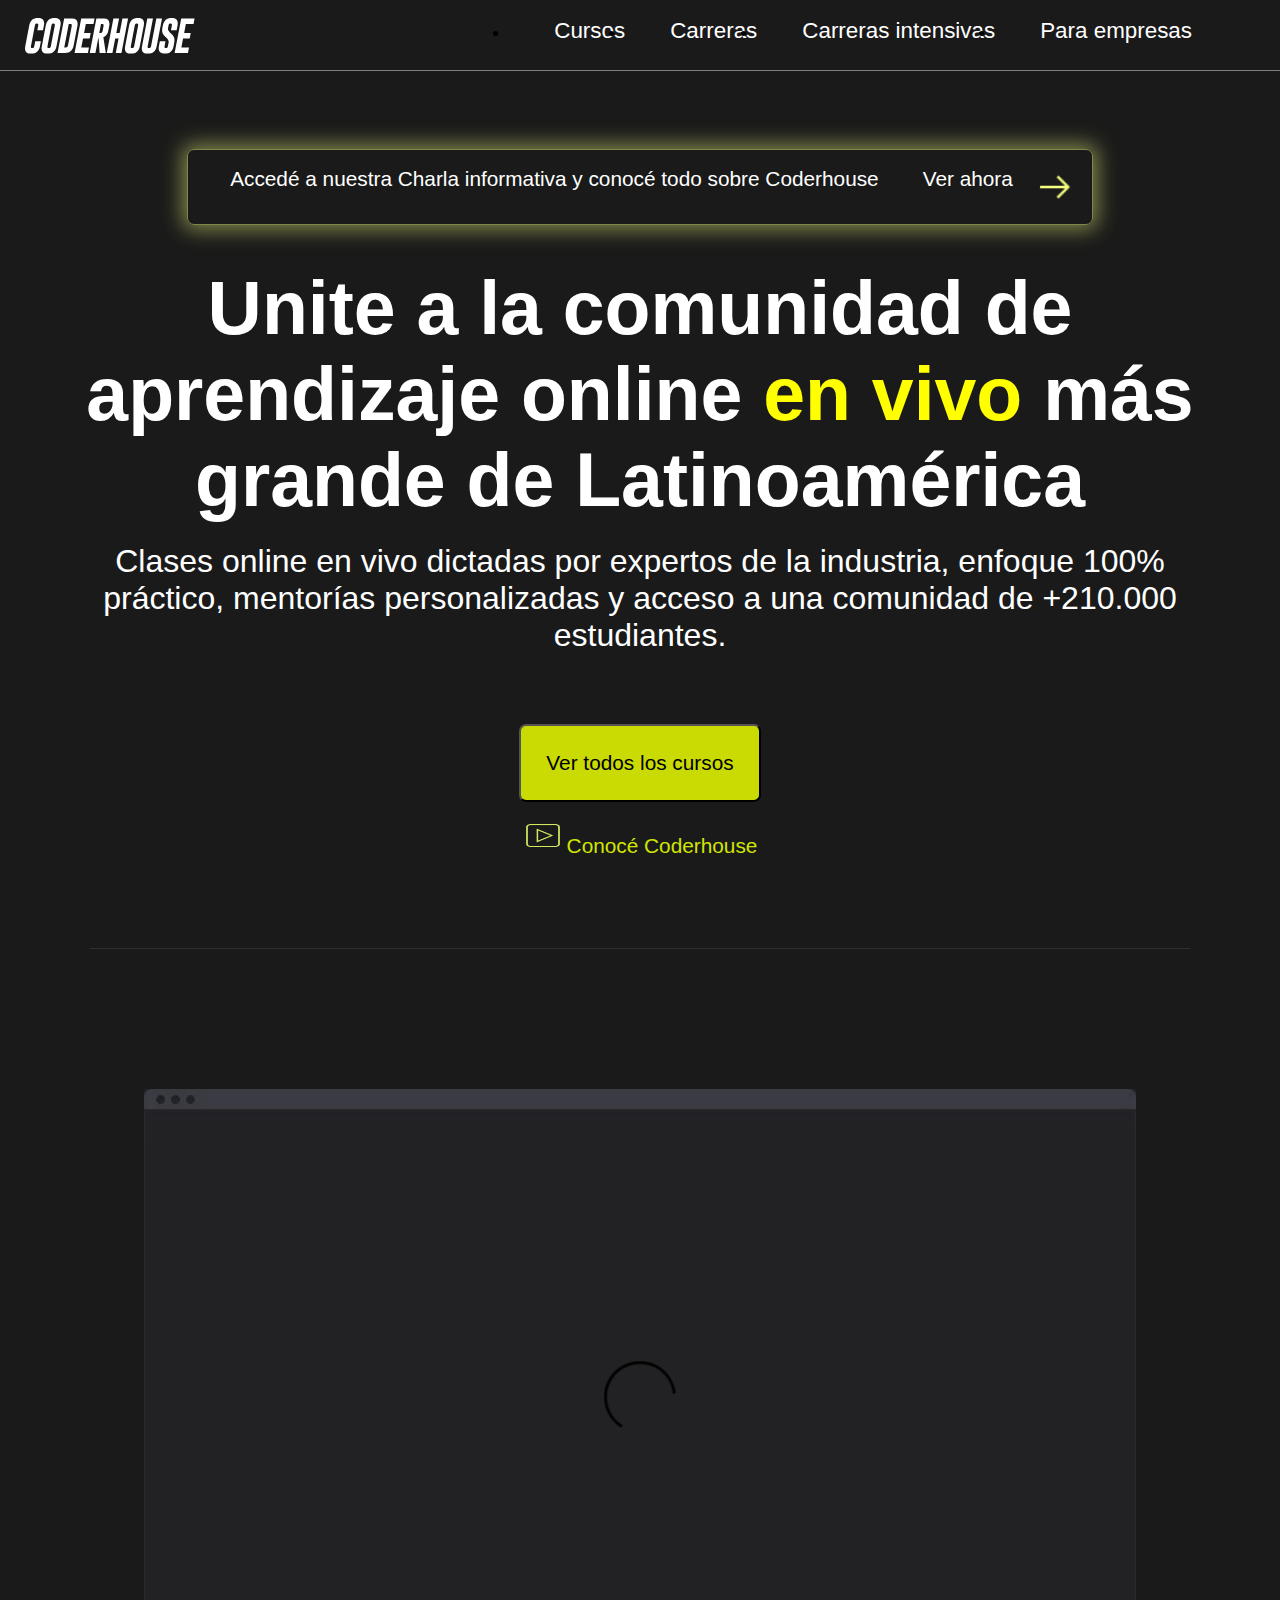
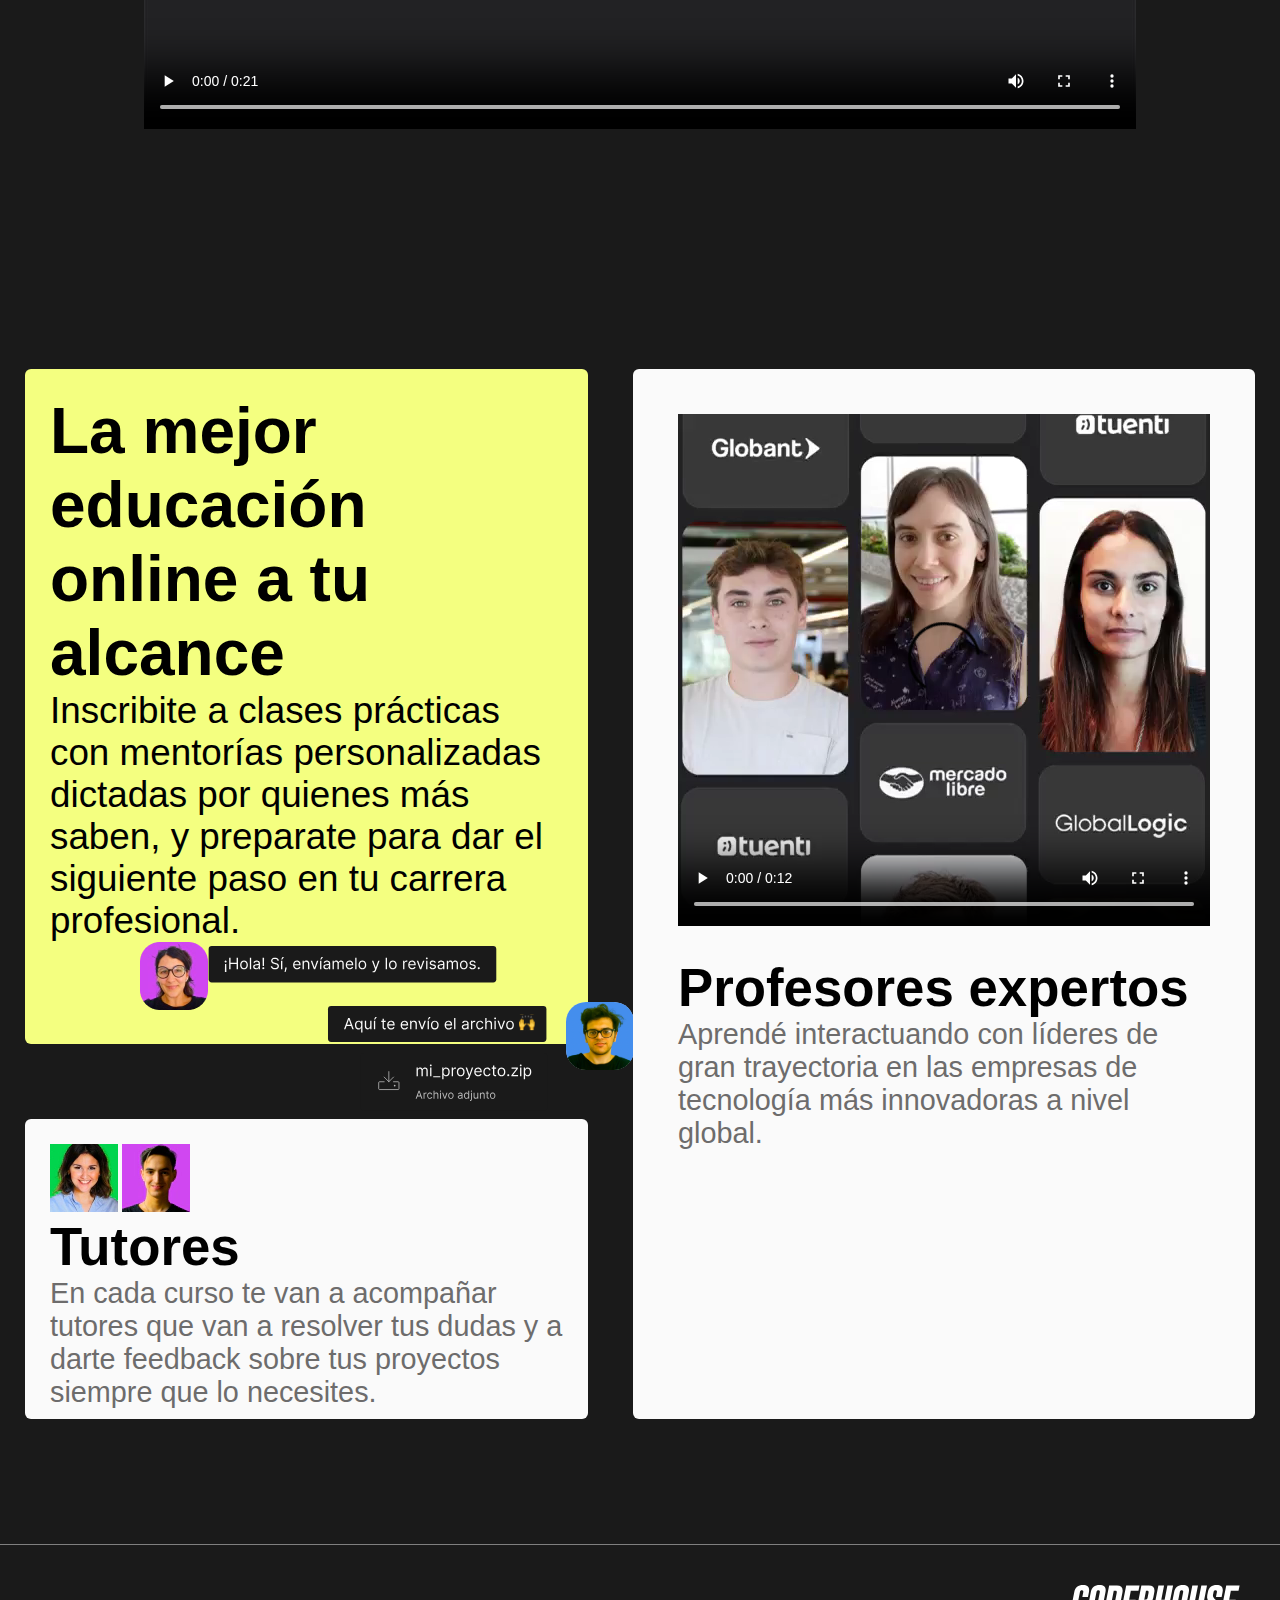
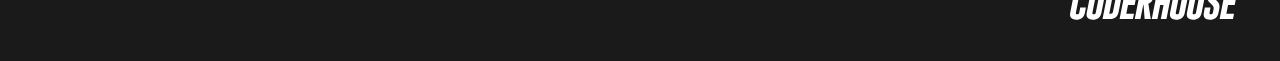
==== index.html @ 82871aa7 "Index casi terminado" ====
<!DOCTYPE html>
<html lang="en">

<head>
    <meta charset="UTF-8">
    <meta name="viewport" content="width=device-width, initial-scale=1.0">
    <title>Entregable 2 | CoderHouse</title>

    <!--link bootstrap-->
    <link href="https://cdn.jsdelivr.net/npm/bootstrap@5.3.2/dist/css/bootstrap.min.css" rel="stylesheet"
        integrity="sha384-T3c6CoIi6uLrA9TneNEoa7RxnatzjcDSCmG1MXxSR1GAsXEV/Dwwykc2MPK8M2HN" crossorigin="anonymous">
    <!--link css-->
    <link rel="stylesheet" href="../css/style.css">
    
</head>

<body>
    <!-- ---------------HEADER--------------- -->
    <header class="container border-divLines">
        <nav> <!-- Imagen y Titulos -->
            <img src="assets/ch.svg" alt="logo coder" class="logocoder">
            <ul>
                <li><a href="">Cursos</a></li>
                <li><a href="">Carreras</a></li>
                <li><a href="">Carreras intensivas</a></li>
                <li><a href="">Para empresas</a></li>
            </ul>
            <!-- Menu Hamburguesa -->
            <div class="dropdown">
                <button class="btn  dropdown-toggle" type="button" data-bs-toggle="dropdown" aria-expanded="false">
                    <img src="assets/icons8-menu-50.png" alt="menu hamburguesa">
                </button>
                <ul class="dropdown-menu">
                    <li><a class="dropdown-item" href="#">Cursos</a></li>
                    <li><a class="dropdown-item" href="#">Carreras</a></li>
                    <li><a class="dropdown-item" href="#">Carreras intensivas</a></li>
                    <li><a class="dropdown-item" href="#">Para empresas</a></li>
                </ul>
            </div>
        </nav>
    </header>
    <!-- --------------BODY---------------- -->
    <!-- -->


    <section class="container">

        <div class="ver-p">
            <div class="ver">
                <p>Accedé a nuestra Charla informativa y conocé todo sobre Coderhouse</p>
                <a href="">Ver ahora</a>
                <img src="assets/flecha.png" alt="">
            </div>
        </div>
        <!-- TITULO Y PARRAFO PRONCIPAL -->
        <div class="tituloYp">
            <h1>Unite a la comunidad de aprendizaje online
                <span class="vivo">en vivo</span>
                más grande de Latinoamérica
            </h1>
            <p>Clases online en vivo dictadas por expertos de la industria,
                enfoque 100% práctico, mentorías personalizadas y acceso a
                una comunidad de +210.000 estudiantes.</p>
        </div>

        <!-- BOTONES QUE REDIRECCIONAN A OTRAS SECCIONES (SIN FUNCION ACTUALMENTE) -->
        <div class="botones">
            <button>
                <a href="">Ver todos los cursos</a>
            </button>
            <div class="conoce">
                <img src="assets/play.png" alt="playLogo">
                <a href="">Conocé Coderhouse</a>
            </div>
        </div>
    </section>
    <section class="video-container">
        <div class="video">
            <video controls loop>
                <source src="assets/modanim-low.mp4" type="video/mp4">
            </video>
        </div>
    </section>

    <!-- SECTION CON CARDS -->
    <section class="contenedor-cards">
        <section class="grid-container">
            <!-- CARD UNO -->
            <div class="grid-item uno">
                <h2>La mejor educación online a tu alcance</h1>
                    <p>Inscribite a clases prácticas con mentorías personalizadas
                        dictadas por quienes más saben, y preparate
                        para dar el siguiente paso en tu carrera profesional.</p>
                    <div class="img">
                        <img src="assets/tutor.webp" alt="tutora" class="img1">
                    </div>
                    <div>
                        <img src="assets/chatRebrand.svg" alt="chatTutor" class="img2">
                    </div>
            </div>
            <!-- CARD DOS -->
            <div class="grid-item dos">
                <video controls loop>
                    <source src="assets/videoCoder.mp4" type="video/mp4">
                </video>
                <h3>Profesores expertos</h3>
                <p>Aprendé interactuando con líderes de gran trayectoria
                    en las empresas de tecnología más innovadoras a
                    nivel global.</p>
            </div>
            <!-- CARD TRES -->
            <div class="grid-item tres">
                <div class="img-tut">
                    <img src="assets/userGreenBg.webp" alt="">
                    <img src="assets/userVioletBg.webp" alt="">
                </div>
                <h4>Tutores</h4>
                <p>En cada curso te van a acompañar tutores que van a
                    resolver tus dudas y a darte feedback sobre tus
                    proyectos siempre que lo necesites.</p>
            </div>
        </section>
    </section>

    <!-- --------------FOOTER--------------- -->
    <footer>
        <img src="assets/ch.svg" alt="logoCoder" class="logocoder">
    </footer>
    <!-- SCRIPT -->
    <script src="https://cdn.jsdelivr.net/npm/bootstrap@5.3.2/dist/js/bootstrap.bundle.min.js"
        integrity="sha384-C6RzsynM9kWDrMNeT87bh95OGNyZPhcTNXj1NW7RuBCsyN/o0jlpcV8Qyq46cDfL"
        crossorigin="anonymous"></script>
</body>

</html>
---- css/style.css ----
* {
    margin: 0;
    padding: 0;
    box-sizing: border-box;
}

/* ---------------------------------BODY------------------------------------ */
body {
    background-color: #1A1A1A;
}

/* ------------------HEADER------------------- */
header {
    padding: 15px;
    justify-content: space-between;
}

header nav {
    display: flex;
    justify-content: space-between;
    padding: 0px 15px 15px 25px;
    border-bottom: 1px solid grey;
}

nav img {
    justify-content: space-between;

}

nav ul li a {

    font-family: Arial, Helvetica, sans-serif;
    text-decoration: none;
    color: white;
    padding-left: 45px;
    font-size: 1.4rem;
}

nav ul {
    display: flex;
    padding-right: 73px;
}

.dropdown {
    display: none;
}

.dropdown button img {
    width: 23px;
    height: 23px;
}

.dropdown-menu {
    background-color: #262626;
}

.dropdown-menu li a {
    color: white;
    font-family: Arial, Helvetica, sans-serif;
}

/* --- PSEUDO-CLASES DEL HEADER--- */
nav ul li a:hover {
    color: yellow;
    transition: 1s;
    margin: 5px;
}

.dropdown-menu li a:hover {
    color: yellow;
    background-color: #262626;
    margin: 0;
    transition: 1s;
}


/* MOBILE FIRST */
@media screen and (max-width: 1100px) {
    .dropdown {
        display: flex;
    }

    nav ul li a {
        display: none;
    }

}

/* -----------------BODY/SECTION-------------------- */
.container {
    display: inline;
}

.ver-p {
    margin-top: 60px;
    display: flex;
    justify-content: center;
}

.container .ver {
    display: flex;
    color: white;
    padding: 17px;
    border: 1px solid #80854A;
    max-width: 1000px;
    text-align: center;
    border-radius: 7px;
    font-family: Arial, Helvetica, sans-serif;
    font-size: 1.3rem;
    padding-left: 20px;
    box-shadow: 0 0 20px 5px #80854A;
}

.container .ver p {
    margin-left: 22px;
    margin-right: 22px;
}

.container .ver a {
    margin-left: 22px;
    margin-right: 22px;
    text-decoration: none;
    color: white;
}

.ver img {
    width: 40px;
    height: 40px;
}

.tituloYp {
    display: flexbox;
    max-width: 1199px;
    margin: 0 auto;
    padding: 20px;
}

.tituloYp h1 {
    color: white;
    text-align: center;
    margin: 20px;
    font-size: 4.7rem;
    font-family: Arial, Helvetica, sans-serif;
    font-weight: bolder;
}

.tituloYp p {
    color: white;
    text-align: center;
    margin: 20px;
    font-size: 2rem;
    font-family: Arial, Helvetica, sans-serif;
}

.vivo {
    color: yellow;
}

.botones {
    padding-top: 30px;
    display: flexbox;
    text-align: center;
}

.botones button a {
    text-decoration: none;
    font-family: Arial, Helvetica, sans-serif;
    color: black;

}

.botones button {
    padding: 25px;
    margin-bottom: 20px;
    background-color: #c9db03;
    text-decoration: none;
    font-family: Arial, Helvetica, sans-serif;
    font-size: 1.3rem;
    color: black;
    border-radius: 7px;
    justify-content: center;
}

.conoce img {
    width: 40px;
    height: 31px;
    padding-bottom: 4px;
}

.conoce a {
    text-decoration: none;
    color: #D1E500;
    font-family: Arial, Helvetica, sans-serif;
    font-size: 1.3rem;
}

.video-container {
    display: flex;
    justify-content: center;
}

.video {
    border-top: 1px solid #2E2F36;
    display: flex;
    margin: 90px;
    padding-top: 140px;
    width: 1400px;
    justify-content: center;
}

/* -----CARDS----- */

.contenedor-cards {
    display: flex;
    justify-content: center;
    padding-top: 125px;
}

.grid-container {
    display: grid;
    max-width: 1400px;
    padding: 25px;
    grid-template-columns: repeat(3, 1fr);
    grid-template-rows: repeat(3, 300px);
    row-gap: 75px;
    column-gap: 45px;
}

.grid-item {
    background-color: beige;
    border-radius: 6px;
    padding: 25px;
    font-family: Arial, Helvetica, sans-serif;
}

/* PSEUDO-CLASES DEL BODY/SECTION*/
.botones button:hover {
    background-color: #D1E500;
    transition: 1s;
}

.container .ver:hover {
    box-shadow: 0 0 40px 10px #80854A;
    transition: 1s;
}

/* -----CARD 1-----*/
.uno {
    grid-column: 1/3;
    grid-row: 1/3;
    background-color: #F4FF80;
    /* overflow: auto; */
}

.uno h2 {
    font-size: 4rem;
    font-weight: bolder;
}

.uno p {
    font-size: 2.3rem;
}

.uno img {
    display: flex;
    justify-content: space-around;
    align-items: center;
    margin-bottom: -100px;
    margin-left: 90px;
}


/* -----CARD 2----- */
.dos {
    grid-row: 1/4;
    background-color: #FAFAFA;
    padding: 45px;
    font-family: Arial, Helvetica, sans-serif;
}

.dos h3 {
    margin-top: 27px;
    color: black;
    font-size: 3.3rem;
    font-weight: bolder;
}

.dos p {
    color: rgb(109, 108, 108);
    font-size: 1.8rem;
    font-weight: lighter;
}

/* CARD 3 */
.tres {
    grid-column: 1/3;
    background-color: #FAFAFA;
    color: white;
    /*overflow: auto;*/
    font-family: Arial, Helvetica, sans-serif;
}

.tres h4 {
    color: black;
    font-size: 3.3rem;
    font-weight: bolder;
}

.tres p {
    color: rgb(109, 108, 108);
    font-size: 1.8rem;
    font-weight: lighter;
}





/* -----------------FOOTER-------------------- */
footer {
    margin-top: 100PX;
    display: flex;
    justify-content: end;
    position: relative;
    bottom: 0;
    border-top: 1px solid grey;
    width: 100%;
    background-color: #1A1A1A;
    padding: 20px;
}

footer img {
    margin: 20px;
}

/* Generales */
.logocoder {
    width: 170px;

}
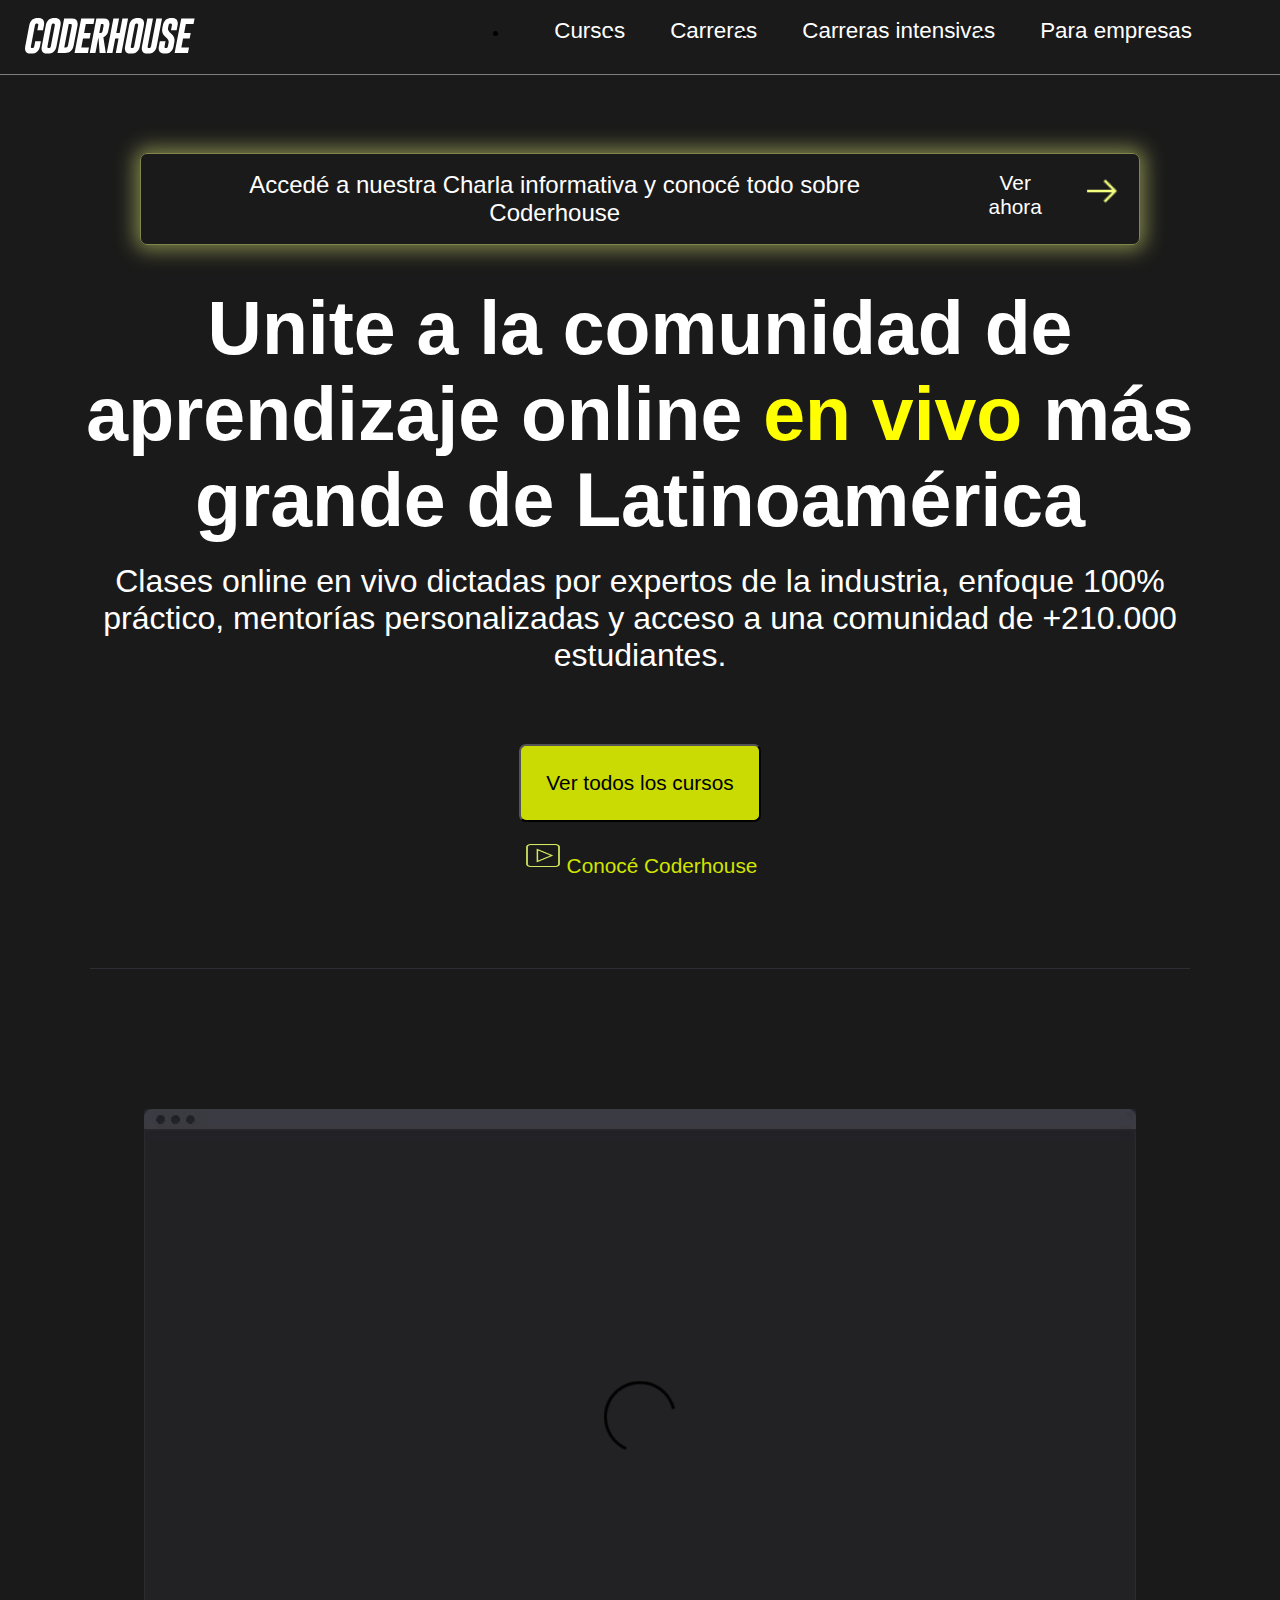
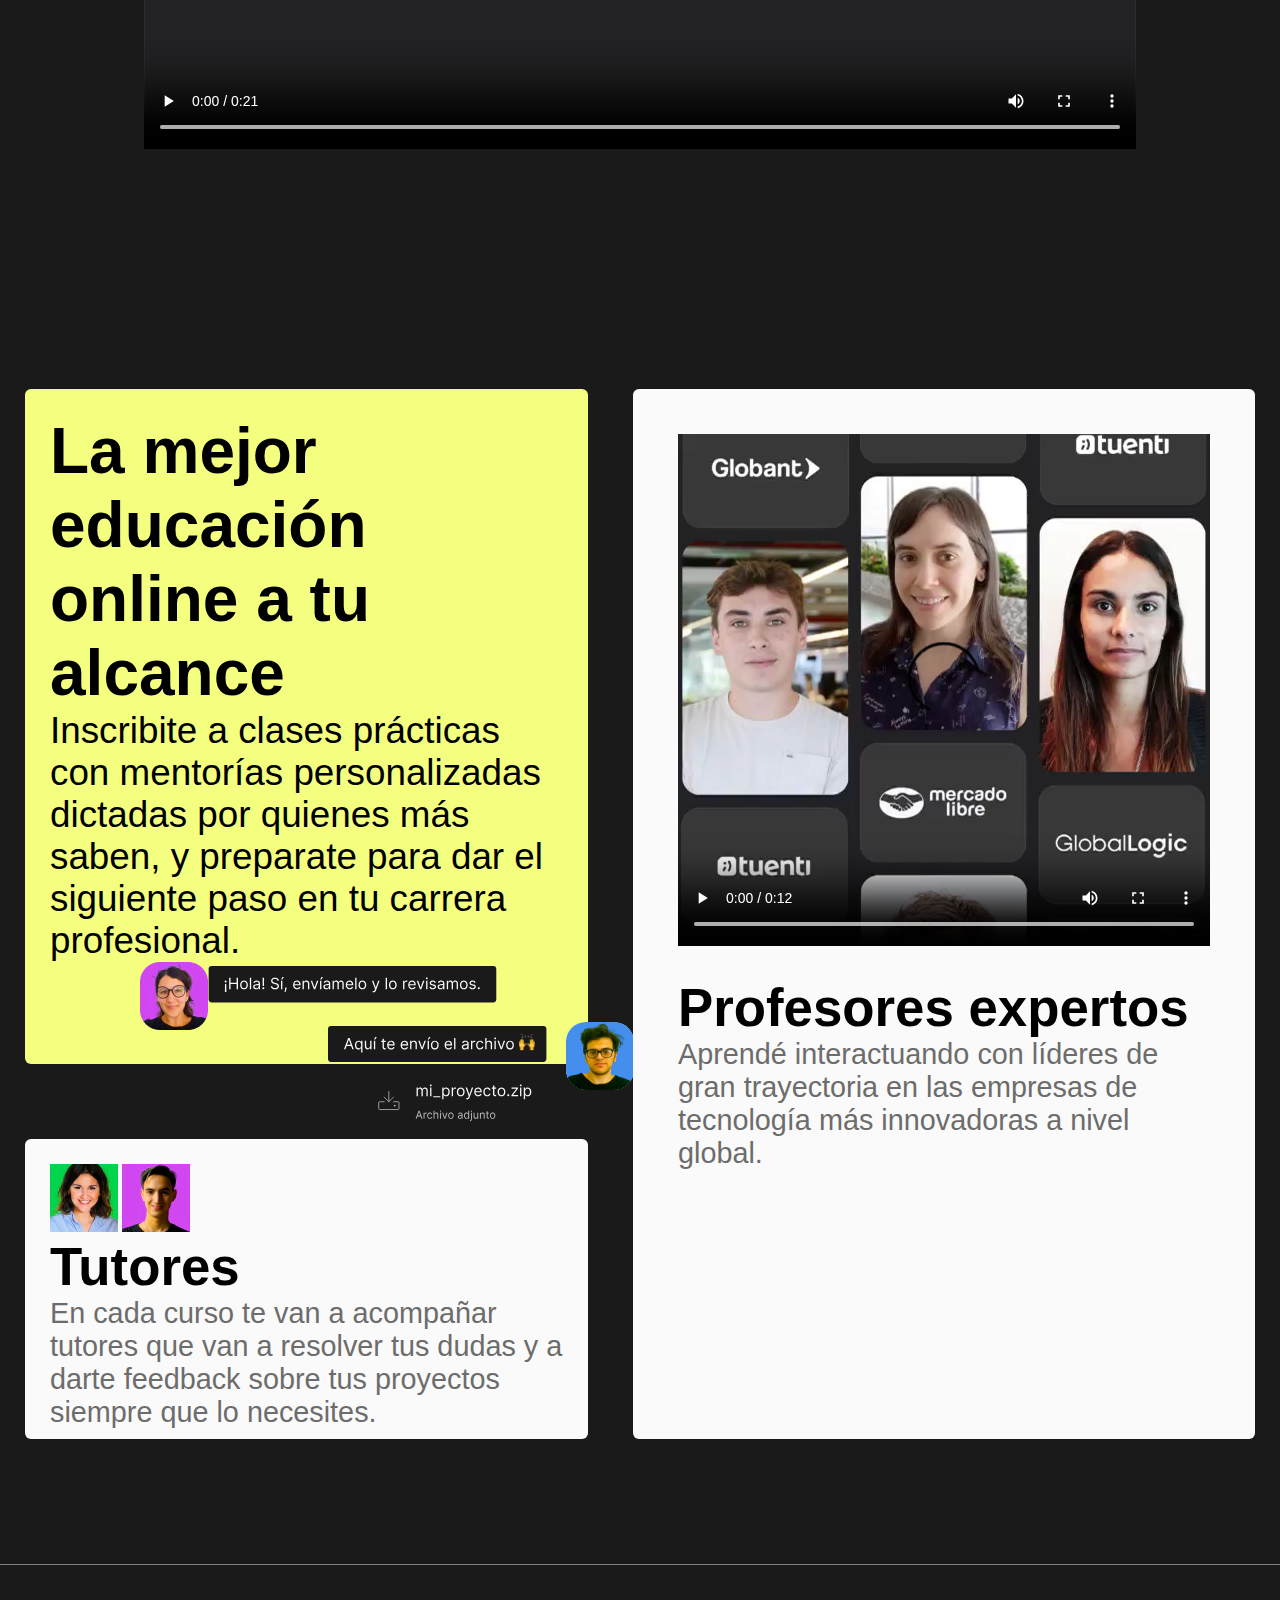
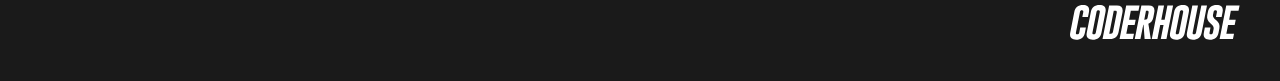
==== commit 345ae22d: "html empresas y arreglos generales" ====
--- a/index.html
+++ b/index.html
@@ -18,12 +18,12 @@
     <!-- ---------------HEADER--------------- -->
     <header class="container border-divLines">
         <nav> <!-- Imagen y Titulos -->
-            <img src="assets/ch.svg" alt="logo coder" class="logocoder">
+            <a href=""><img src="assets/ch.svg" alt="logo coder" class="logocoder"></a>
             <ul>
-                <li><a href="">Cursos</a></li>
-                <li><a href="">Carreras</a></li>
-                <li><a href="">Carreras intensivas</a></li>
-                <li><a href="">Para empresas</a></li>
+                <li><a href="html/Cursos.html">Cursos</a></li>
+                <li><a href="html/carreras.html">Carreras</a></li>
+                <li><a href="html/carrerasIntensivas.html">Carreras intensivas</a></li>
+                <li><a href="html/paraEmpresas.html">Para empresas</a></li>
             </ul>
             <!-- Menu Hamburguesa -->
             <div class="dropdown">
@@ -31,10 +31,10 @@
                     <img src="assets/icons8-menu-50.png" alt="menu hamburguesa">
                 </button>
                 <ul class="dropdown-menu">
-                    <li><a class="dropdown-item" href="#">Cursos</a></li>
-                    <li><a class="dropdown-item" href="#">Carreras</a></li>
-                    <li><a class="dropdown-item" href="#">Carreras intensivas</a></li>
-                    <li><a class="dropdown-item" href="#">Para empresas</a></li>
+                    <li><a class="dropdown-item" href="html/Cursos.html">Cursos</a></li>
+                    <li><a class="dropdown-item" href="html/carreras.html">Carreras</a></li>
+                    <li><a class="dropdown-item" href="html/carrerasIntensivas.html">Carreras intensivas</a></li>
+                    <li><a class="dropdown-item" href="html/paraEmpresas.html">Para empresas</a></li>
                 </ul>
             </div>
         </nav>
@@ -42,14 +42,13 @@
     <!-- --------------BODY---------------- -->
     <!-- -->
 
-
     <section class="container">
 
         <div class="ver-p">
             <div class="ver">
                 <p>Accedé a nuestra Charla informativa y conocé todo sobre Coderhouse</p>
                 <a href="">Ver ahora</a>
-                <img src="assets/flecha.png" alt="">
+                <img src="assets/flecha.png" alt="logoFlecha">
             </div>
         </div>
         <!-- TITULO Y PARRAFO PRONCIPAL -->
@@ -66,7 +65,7 @@
         <!-- BOTONES QUE REDIRECCIONAN A OTRAS SECCIONES (SIN FUNCION ACTUALMENTE) -->
         <div class="botones">
             <button>
-                <a href="">Ver todos los cursos</a>
+                <a href="html/Cursos.html">Ver todos los cursos</a>
             </button>
             <div class="conoce">
                 <img src="assets/play.png" alt="playLogo">
--- a/css/style.css
+++ b/css/style.css
@@ -8,6 +8,7 @@
 body {
     background-color: #1A1A1A;
 }
+
 
 /* ------------------HEADER------------------- */
 header {
@@ -122,6 +123,9 @@
     text-decoration: none;
     color: white;
 }
+.container .p{
+    text-align: center;
+}
 
 .ver img {
     width: 40px;
@@ -134,6 +138,9 @@
     margin: 0 auto;
     padding: 20px;
 }
+.agranda{
+    max-width: 1499px;
+}
 
 .tituloYp h1 {
     color: white;
@@ -150,6 +157,21 @@
     margin: 20px;
     font-size: 2rem;
     font-family: Arial, Helvetica, sans-serif;
+}
+
+.container .tituloYp .p2{
+    font-size: 1.6rem;
+}
+
+.vspace{
+    margin-bottom: 100px;
+    margin-top: 100px;
+}
+
+p{
+    font-size: 1.5rem;
+    font-family: Arial, Helvetica, sans-serif;
+    color: white;
 }
 
 .vivo {
@@ -162,12 +184,24 @@
     text-align: center;
 }
 
+.botones2 {
+    padding-top: 30px;
+    display: flex;
+    align-items: center;
+    justify-content: center;
+}
+.botones2 button{
+    margin: 22px;
+}
+
+
 .botones button a {
     text-decoration: none;
     font-family: Arial, Helvetica, sans-serif;
     color: black;
 
 }
+
 
 .botones button {
     padding: 25px;
@@ -181,6 +215,23 @@
     justify-content: center;
 }
 
+/*.tituloConTexto {
+    color: white;
+    font-family: Arial, Helvetica, sans-serif;
+    text-align: center;
+    font-weight: bolder;
+    max-width: 1000px;
+    justify-content: center;
+}
+
+.tituloConTexto h1{
+    font-size: 4rem;
+}
+
+.tituloConTexto p{
+    font-size: 1.3rem;
+}*/
+
 .conoce img {
     width: 40px;
     height: 31px;
@@ -208,8 +259,30 @@
     justify-content: center;
 }
 
+
+
+
+
+
+/* PSEUDO-CLASES DEL BODY/SECTION*/
+.botones button:hover {
+    background-color: #d1dd4c;
+    transition: 0.5s;
+}
+
+.container .ver:hover {
+    box-shadow: 0 0 40px 10px #80854A;
+    transition: 1s;
+}
+
+.botones2 button:hover {
+    transform: scale(1.05);
+    transition: 0.5s;
+}
+/*      ----------INDEX----------          */
+
+
 /* -----CARDS----- */
-
 .contenedor-cards {
     display: flex;
     justify-content: center;
@@ -227,21 +300,9 @@
 }
 
 .grid-item {
-    background-color: beige;
     border-radius: 6px;
     padding: 25px;
     font-family: Arial, Helvetica, sans-serif;
-}
-
-/* PSEUDO-CLASES DEL BODY/SECTION*/
-.botones button:hover {
-    background-color: #D1E500;
-    transition: 1s;
-}
-
-.container .ver:hover {
-    box-shadow: 0 0 40px 10px #80854A;
-    transition: 1s;
 }
 
 /* -----CARD 1-----*/
@@ -259,6 +320,8 @@
 
 .uno p {
     font-size: 2.3rem;
+    color: black;
+    font-weight: lighter;
 }
 
 .uno img {
@@ -312,9 +375,145 @@
     font-weight: lighter;
 }
 
-
-
-
+/*    ---------------------------  EMPRESAS ---------------------------       */
+
+.contenedor-cards2{
+    display: flex;
+    justify-content: center;
+}
+
+.contenedor-cards2 .grid-container .grid-item{
+    color: white;
+    border: 1px solid grey;
+    border-radius: 4px;
+    margin: 5px;
+    padding-left: 30px;
+    box-sizing: border-box;
+    height: 870px;
+    width: 400px;
+}
+
+.empresa{
+    margin-bottom: 400px;
+}
+.imgyp{
+    display: flex;
+}
+
+.imgyp img{
+    margin-right: 10px;
+}
+
+/* CARD 1 */
+.primero{
+    grid-column: 1/2;
+    
+}
+.primero .imgyp{
+    
+}
+
+/* CARD 2 */
+.segundo{
+    background-color: #2E2F36;
+    grid-column: 2/3;
+}
+.segundo .imgyp{
+    
+}
+
+/* CARD 3 */
+
+.tercero{
+    grid-column: 3/4;
+}
+
+.tercero .imgyp{
+}
+
+.h2Empresa{
+    padding: 100px;
+    width: 1500px;
+    font-weight: bolder;
+    margin-left: 400px;
+    border-top: 1px solid grey;
+}
+
+.list{
+    margin-top: 30px;
+    padding-top: 21px;
+    border-top: 1px solid white;
+}
+
+.listItem{
+    display: flex;
+}
+.listItem img{
+    margin-bottom: 15px;
+}
+.listItem p{
+    margin-left: 17px;
+    font-weight: lighter;
+    font-size: 1rem;
+    color: #B7B7B7;
+}
+
+.limg{
+    margin-left: 5px;
+    
+}
+
+.logoss{
+    display: flex;
+}
+
+.pLogos1{
+    padding-top: 25px;
+}
+.pLogos2{
+    padding-top: 130px;
+}
+.pLogos3{
+    padding-top: 120px;
+}
+
+.imagenes9{
+    display: flex;
+    justify-content: center;
+    align-items: center;
+    margin-left: 100px;
+    margin-right: 100px;
+}
+.imagenes9 img{
+margin-left: 20px;
+width: 150px;
+}
+
+.h2Empresa{
+    font-size: 4rem;
+    color: white;
+    font-family: Arial, Helvetica, sans-serif;
+    text-align: center;
+    margin-top: 100px;
+}
+
+.botones3 {
+    padding-top: 30px;
+    text-align: start;
+    background-color: #393B43;
+    border-radius: 6px;
+    padding: 20px 40px 20px 40px;
+    color: #EAFF6A;
+    font-family: Arial, Helvetica, sans-serif;
+    font-size: 1.1rem;
+    margin-top: 100px;
+}
+
+.botones3:hover{
+    background-color: #EAFF6A ;
+    color: #393B43;
+    transition: 0.5s;
+}
 
 /* -----------------FOOTER-------------------- */
 footer {
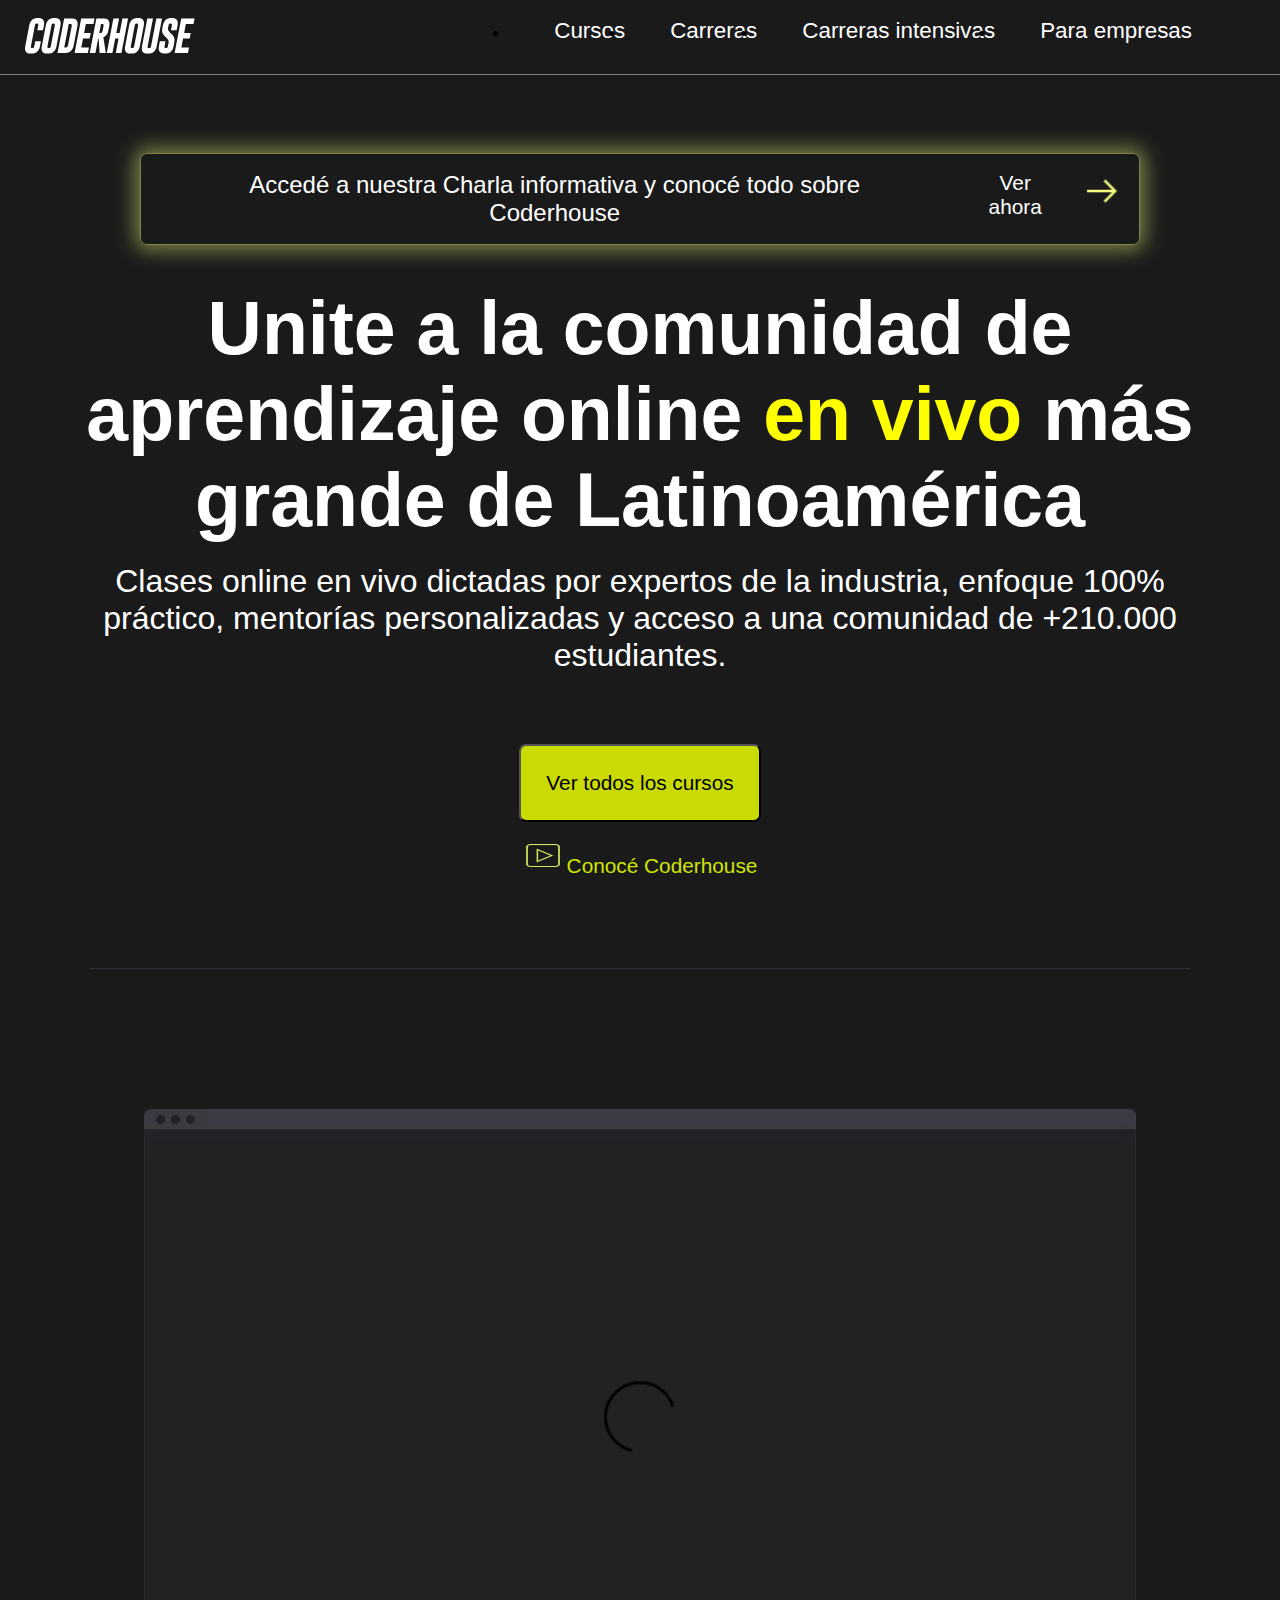
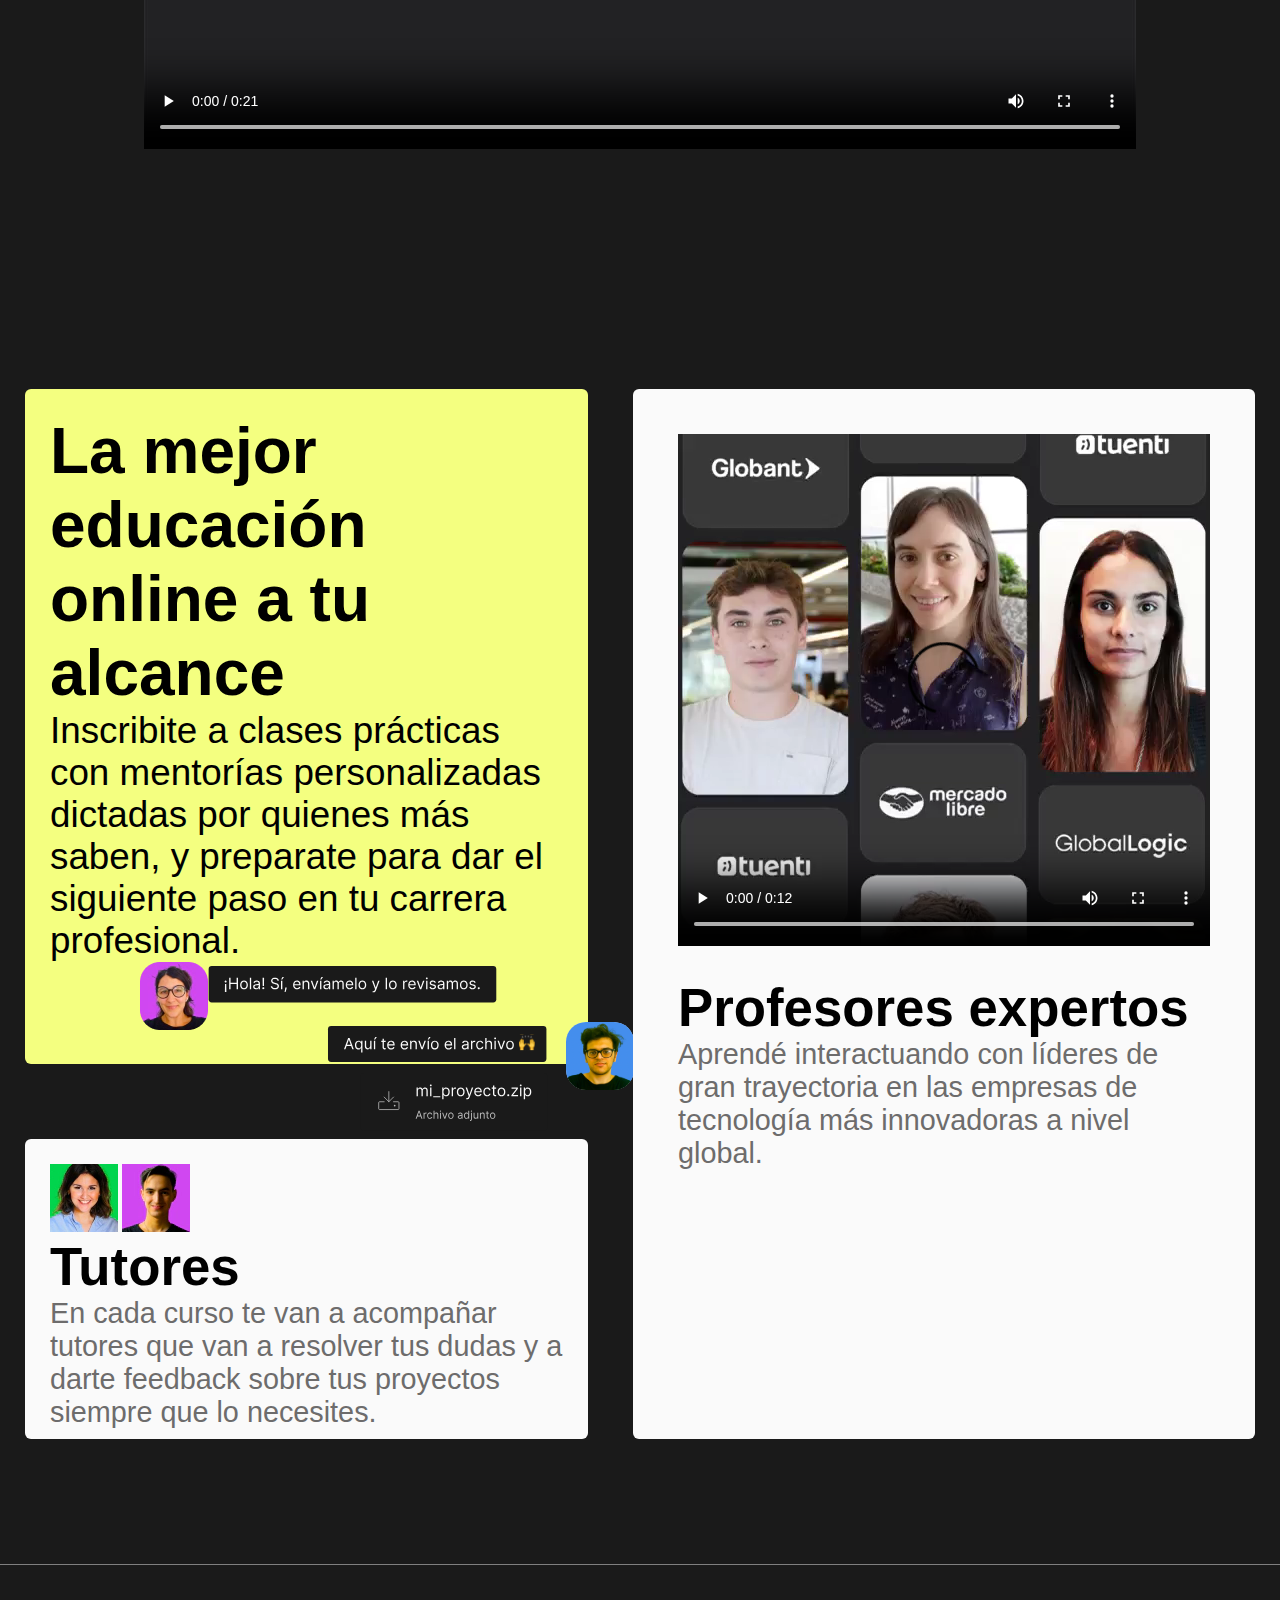
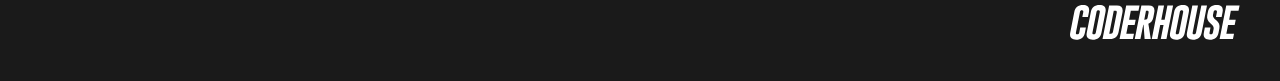
==== commit 703673df: "arreglos en links parte 2" ====
--- a/index.html
+++ b/index.html
@@ -10,7 +10,7 @@
     <link href="https://cdn.jsdelivr.net/npm/bootstrap@5.3.2/dist/css/bootstrap.min.css" rel="stylesheet"
         integrity="sha384-T3c6CoIi6uLrA9TneNEoa7RxnatzjcDSCmG1MXxSR1GAsXEV/Dwwykc2MPK8M2HN" crossorigin="anonymous">
     <!--link css-->
-    <link rel="stylesheet" href="../css/style.css">
+    <link rel="stylesheet" href="css/style.css">
     
 </head>
 
